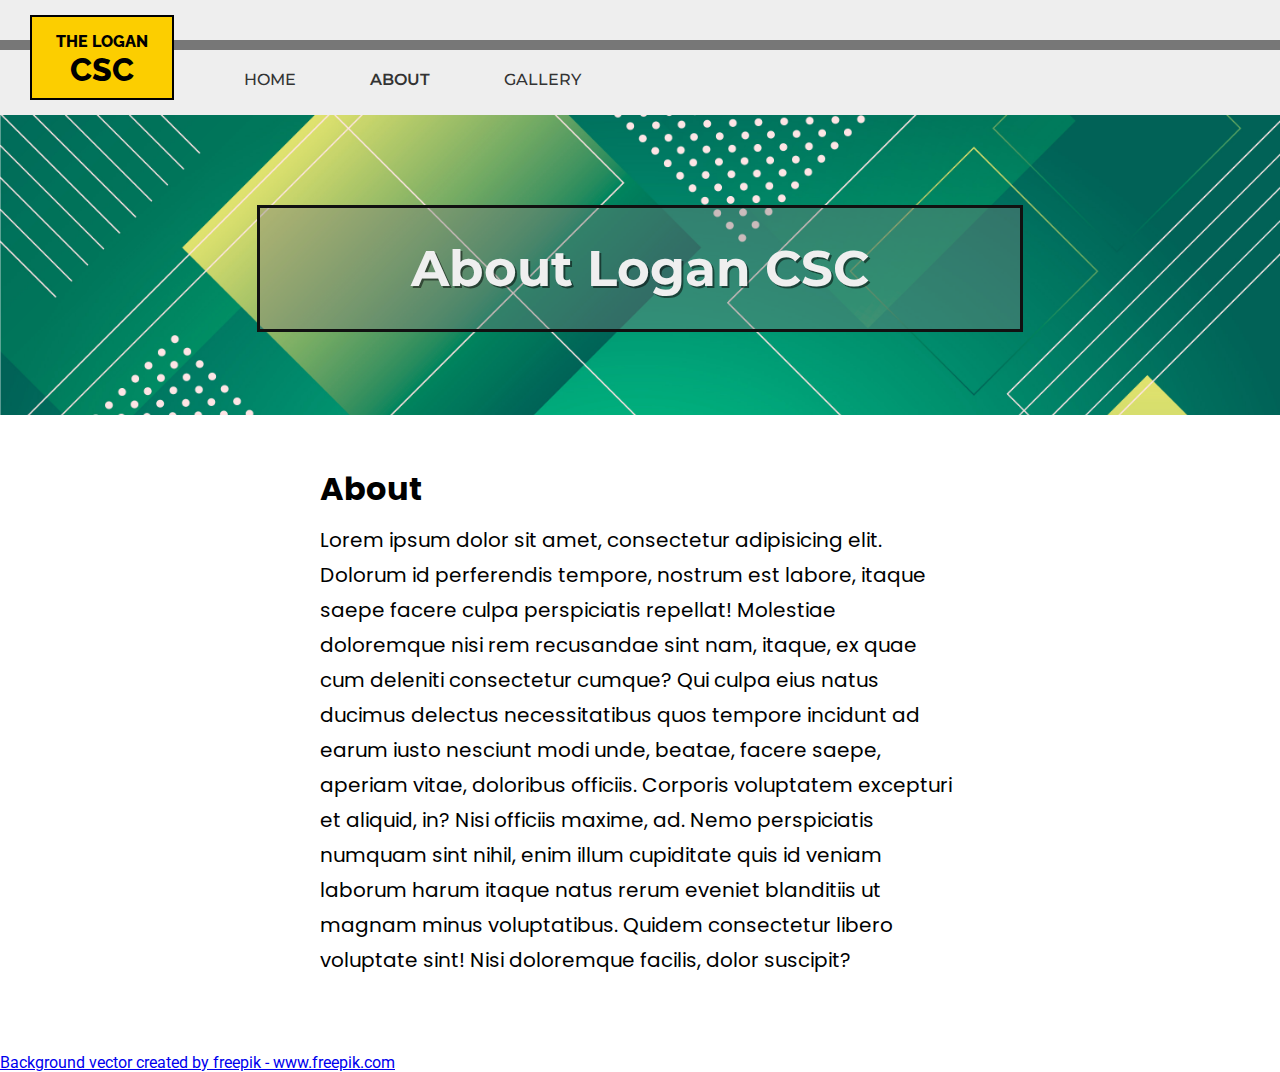
==== about.html @ f78f9c2a "Add vector backgrounds for about and gallery pages" ====
<!DOCTYPE html>
<html lang="en">
<head>
  <meta charset="UTF-8">
  <meta name="viewport" content="width=device-width, initial-scale=1.0">
  <meta http-equiv="X-UA-Compatible" content="ie=edge">
  <title>About - Logan CSC</title>
  <!-- LINKS -->
  <link rel="stylesheet" href="style.css">

  <!-- FONTS -->
  <link href="https://fonts.googleapis.com/css?family=Montserrat:400,500,600|Poppins|Raleway:800|Roboto&display=swap" rel="stylesheet">
</head>

<body>
  <div id=navbar>
    <header>
      <div id="header-bar"></div>
      <div id="header-container">
        THE LOGAN
        <div id="logo-bold">CSC</div>
      </div>
      <nav>
        <ul>
          <li><a href="index.html">Home</a></li>
          <li><a href="about.html" id="selected">About</a></li>
          <li><a href="gallery.html">Gallery</a></li>
        </ul>
      </nav>
    </header>
  </div>

  <section>
    <div class="title-section">
      <h1>About Logan CSC</h1>
      <div class="title-image"></div>

      <style>
        .title-section {
          height: 300px;
        }
        .title-section h1 {
          top: 90px;
        }
        .title-image {
          background: url("images/vector-background2.jpg") #fff;
          background-size: cover;
        }
      </style>

    </div>
  </section>

  <section>
    <div class="content">
      <h2>About</h2>
      <p>
        Lorem ipsum dolor sit amet, consectetur adipisicing elit. Dolorum id perferendis tempore, nostrum est labore, itaque saepe facere culpa perspiciatis repellat! Molestiae doloremque nisi rem recusandae sint nam, itaque, ex quae cum deleniti consectetur cumque? Qui culpa eius natus ducimus delectus necessitatibus quos tempore incidunt ad earum iusto nesciunt modi unde, beatae, facere saepe, aperiam vitae, doloribus officiis. Corporis voluptatem excepturi et aliquid, in? Nisi officiis maxime, ad. Nemo perspiciatis numquam sint nihil, enim illum cupiditate quis id veniam laborum harum itaque natus rerum eveniet blanditiis ut magnam minus voluptatibus. Quidem consectetur libero voluptate sint! Nisi doloremque facilis, dolor suscipit?
      </p>
    </div>
  </section>

  <footer>
    <a href="https://www.freepik.com/free-photos-vectors/background">Background vector created by freepik - www.freepik.com</a>
  </footer>


  <script src="script.js"></script>

</body>
</html>
---- style.css ----
/*
#e3a765 peach
#FCCE00 yellow
#f2efe2 pearl white
#5d6d7c blue gray
#000000 black
*/

* {
  margin: 0;
  padding: 0;
  font-family: 'Roboto', sans-serif;
}

header {
  position: fixed;
  z-index: 2;
  width: 100%;
  padding-top: 15px;
  padding-bottom: 20px;
  background-color: #eee;
  height: 80px;
}

header::after {
  content: '';
  display: table;
  clear: both;
}

#header-bar {
  padding-left: 0px;
  width: 100%;
  background-color: #777;
  position: absolute;
  top: 40px;
  height: 10px;
}

#header-container {
  margin-left: 30px;
  position: relative;
  background-color: #FCCE00;
  font-family: 'Raleway', sans-serif;
  font-weight: 800;
  font-size: 16px;
  text-align: center;
  padding-top: 15px;
  padding-bottom: 10px;
  margin: 0, auto;
  width: 140px;
  border: 2px solid #000;
  float:left;

  transition: all ease-in-out 250ms;
}

#header-container:hover {
  background-color: #888;
  font-size: 18px;
  padding: 10px auto;
  color: #f2efe2;
}

#logo-bold {
  font-family: 'Raleway', sans-serif;
  font-size: 32px;
  transition: all ease-in-out 250ms;
}

#header-container:hover #logo-bold {
  font-size: 34px;
  color: #FCCE00;
}

#navbar {
  height: 115px;
}

nav {
  float: left;
  margin-top: 40px;
}

nav ul {
  list-style: none;
}

nav li {
  display: inline-block;
  margin-left: 70px;
  padding-top: 15px;

  position: relative;
}

nav a {
  font-family: 'Montserrat', sans-serif;
  text-decoration: none;
  font-size: 16px;
  font-weight: 500;
  text-transform: uppercase;
  color: #333;
}

nav a:hover {
  color: #5d6d7c;
}

nav a::before {
  content: '';
  display: block;
  height: 5px;
  background-color: #FCCE00;

  position: absolute;
  top: 3px;
  width: 0%;

  transition: all ease-in-out 250ms;
}

nav a:hover::before {
  width: 100%;
}

nav ul li #selected {
  font-weight: 600;
}

section {

}

.content {
  margin: 0 auto 25px auto;
  padding: 50px;
  width: 50%;
}

.content p {
  font-family: 'Poppins', sans-serif;
  font-size: 20px;
  padding-top: 10px;
  line-height: 35px;
}

.content h2 {
  font-family: 'Poppins', sans-serif;
  font-size: 32px;
  transition: all ease-in-out 250ms;
}

.content h2:hover {
  color: #5d6d7c;
}

.title-section {
  position: relative;
  height: 500px;
  text-align: center;
  overflow: hidden;
}

.title-image {
  background: url("images/vector-background2.jpg") #fff;
  background-position: top;
  background-repeat: no-repeat;
  background-size: cover;
  height: 100%;
  transition: all 0.7s ease;
}

.title-section:hover .title-image{
  transform: scale(1.07) rotate(0.5deg);
}

.title-section h1 {
  z-index: 1;
  vertical-align: middle;
  position: absolute;
  top: 150px;
  left: 50%;
  width: 700px;
  margin-left: -383px;
  text-shadow: 2px 2px rgba(0, 0, 0, 0.5);
  font-family: "Montserrat", sans-serif;
  color: #efefef;
  font-size: 50px;
  display: inline-block;
  border: 3px solid #111;
  padding: 30px 30px;
  background-color: rgba(125, 125, 125, 0.4);
  transition: all ease-in-out 700ms;
}

.title-section h1:hover {
  text-shadow: 8px 8px rgba(0, 0, 0, 0.5);
}

.title-section h3 {
  z-index: 1;
  position: absolute;
  width: 100%;
  color: #ccc;
  bottom: 50px;
  text-shadow: 2px 2px rgba(0, 0, 0, 0.5);
  font-family: "Poppins", sans-serif;
  font-weight: 400;
  font-size: 30px;
}

canvas {
  padding: 0;
  margin: auto;
  display: block;
  position: relative;
  left: 0;
  right: 0;
}
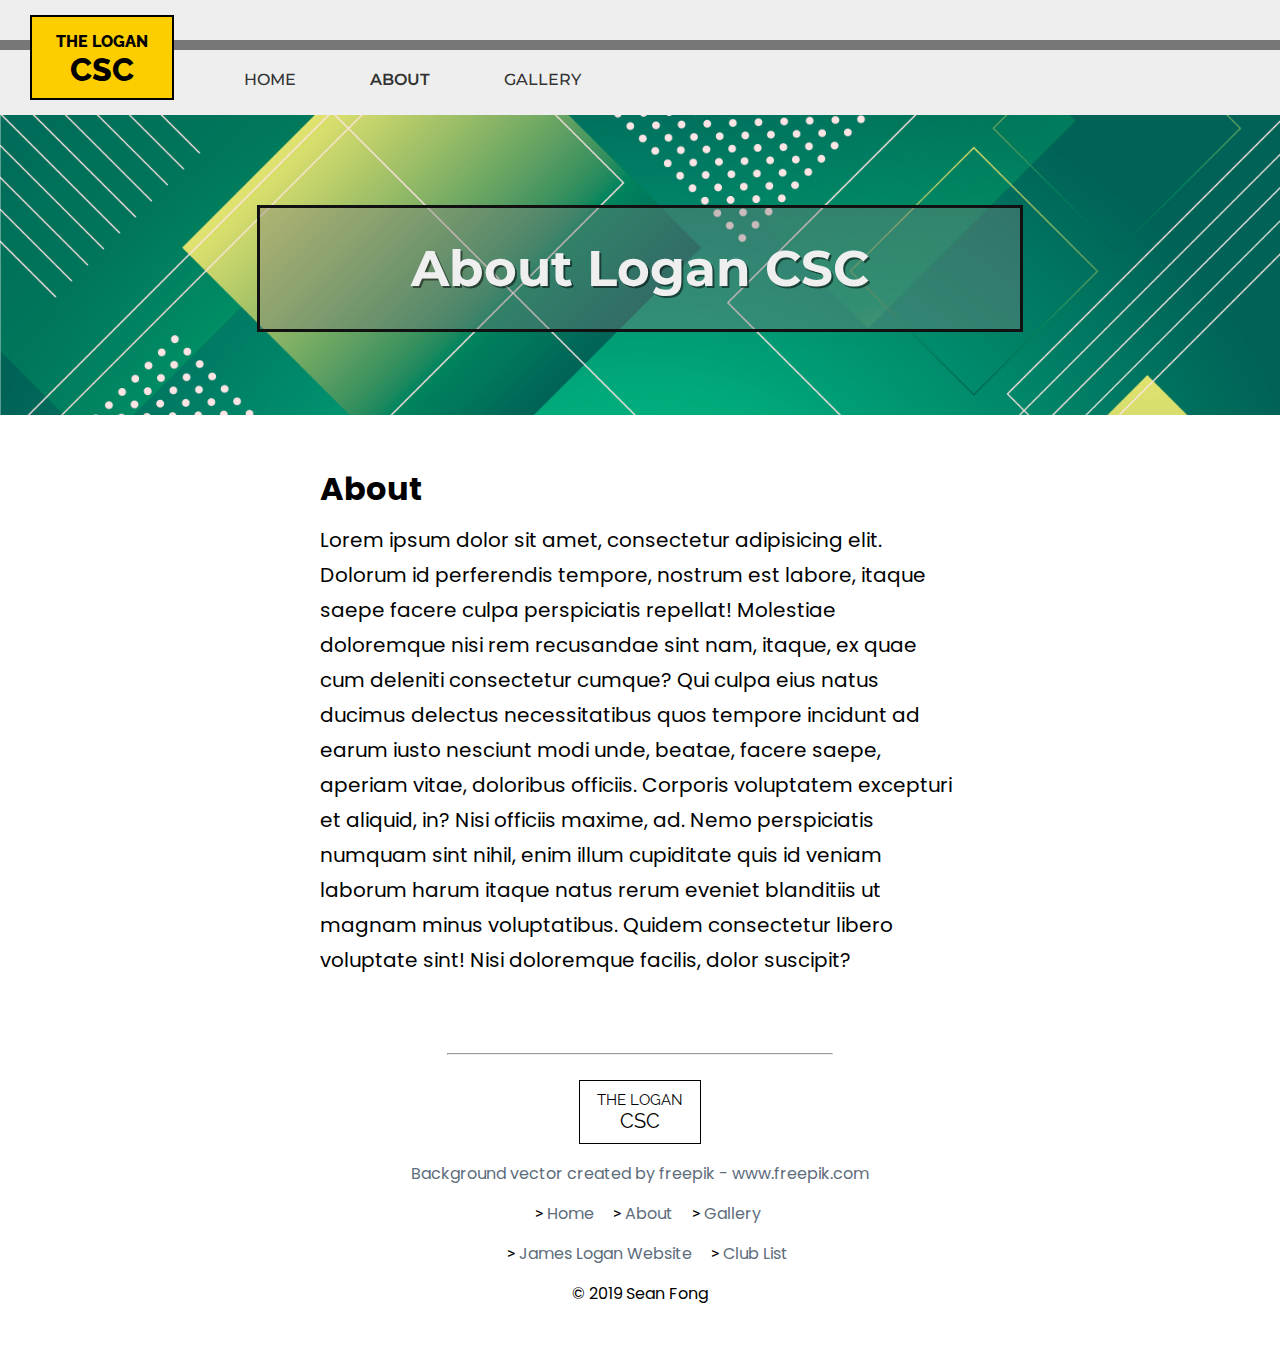
==== commit b2824ab5: "Add footer" ====
--- a/about.html
+++ b/about.html
@@ -61,7 +61,25 @@
   </section>
 
   <footer>
-    <a href="https://www.freepik.com/free-photos-vectors/background">Background vector created by freepik - www.freepik.com</a>
+    <hr>
+    <div id="footer-logo">
+      The Logan <br>
+      <span>CSC</span>
+    </div>
+    <div id="footer-content">
+      <a href="https://www.freepik.com/free-photos-vectors/background">Background vector created by freepik - www.freepik.com</a>
+      <ul>
+        <li><a href="index.html">Home</a></li>
+        <li><a href="about.html">About</a></li>
+        <li><a href="gallery.html">Gallery</a></li>
+      </ul>
+      <ul>
+        <li><a href="http://www.jameslogan.org/">James Logan Website</a></li>
+        <li><a href="https://sites.google.com/nhusd.k12.ca.us/jlhsactivities/clubs?authuser=0">Club List</a></li>
+      </ul>
+      <p>&copy; 2019 Sean Fong</li></p>
+    </div>
+
   </footer>
 
 
--- a/style.css
+++ b/style.css
@@ -218,3 +218,56 @@
   left: 0;
   right: 0;
 }
+
+
+footer {
+  text-align: center;
+}
+
+footer hr{
+  margin: auto;
+  width: 30%;
+}
+
+#footer-content {
+  padding: 10px 200px 50px 200px;
+}
+
+footer ul {
+  list-style: none;
+}
+
+footer ul li {
+  margin-left: 15px;
+  display: inline-block;
+}
+
+footer ul li::before {
+  content: "> ";
+}
+
+footer a, p {
+  line-height: 40px;
+  text-decoration: none;
+  font-family: 'Poppins', sans-serif;
+}
+
+footer a {
+  color: #5d6d7c;
+}
+
+#footer-logo {
+  font-size: 15px;
+  margin: auto;
+  width: 100px;
+  margin-top: 25px;
+  padding: 10px 10px;
+  border: 1px solid black;
+  font-family: 'Raleway', sans-serif;
+  text-transform: uppercase;
+}
+
+#footer-logo span {
+  font-family: 'Raleway', sans-serif;
+  font-size: 20px;
+}
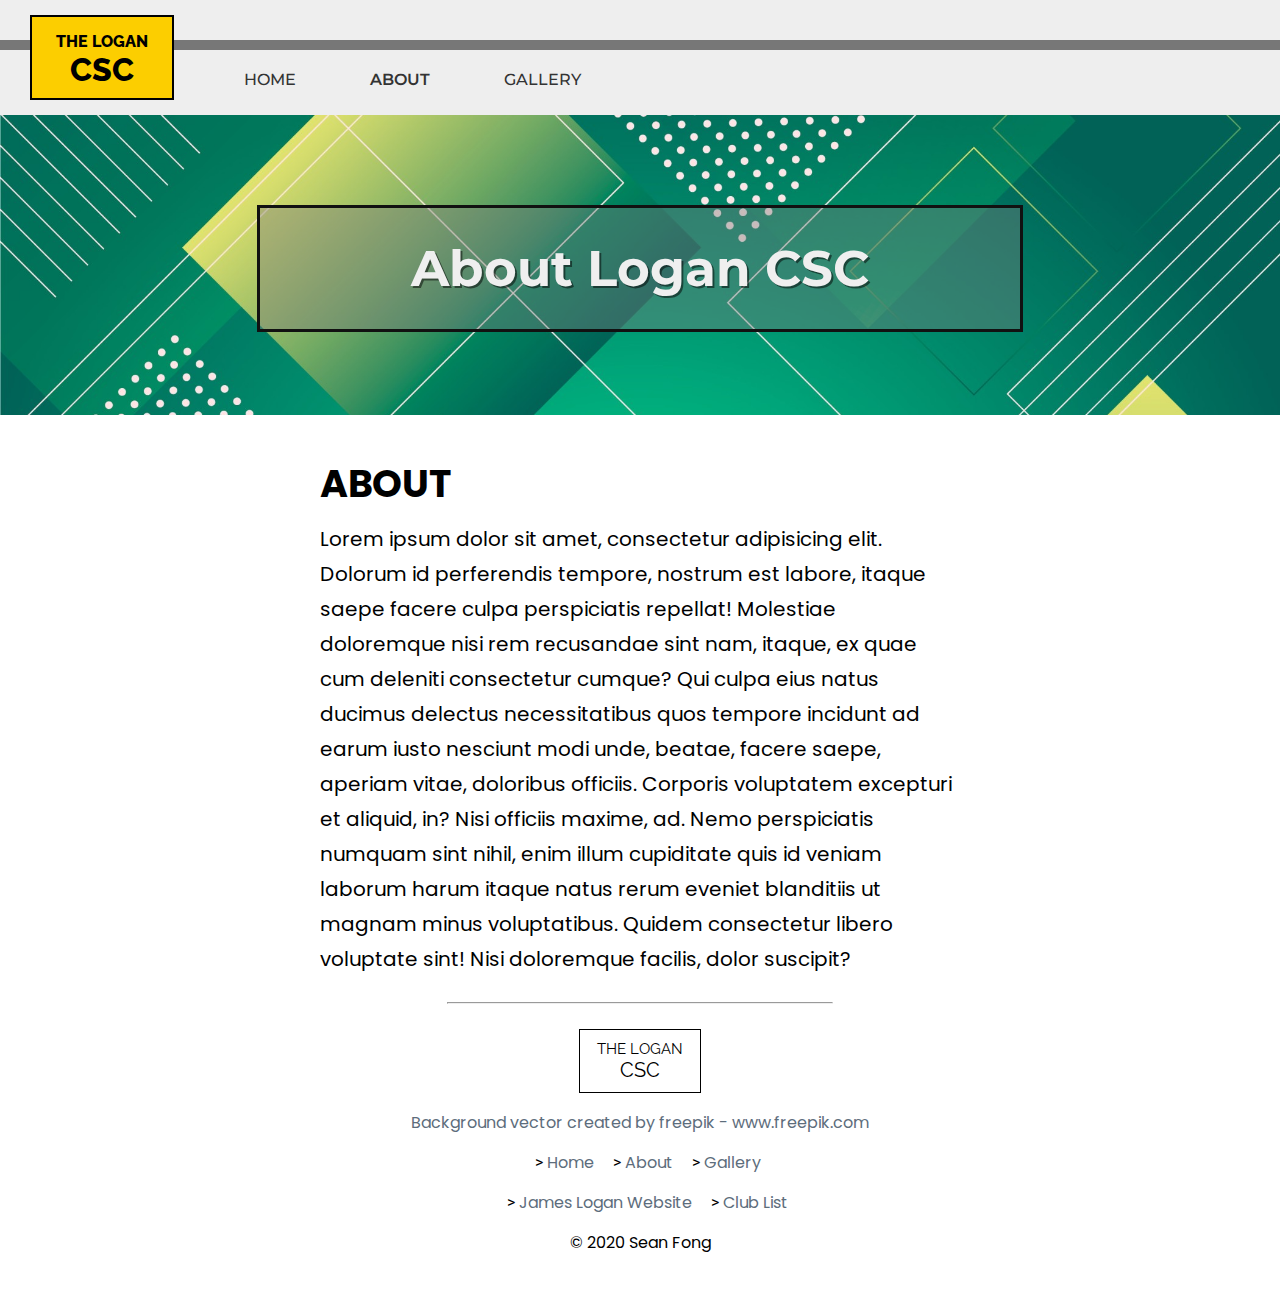
==== commit 598912ef: "Add Content to Gallery" ====
--- a/about.html
+++ b/about.html
@@ -77,7 +77,7 @@
         <li><a href="http://www.jameslogan.org/">James Logan Website</a></li>
         <li><a href="https://sites.google.com/nhusd.k12.ca.us/jlhsactivities/clubs?authuser=0">Club List</a></li>
       </ul>
-      <p>&copy; 2019 Sean Fong</li></p>
+      <p>&copy; 2020 Sean Fong</li></p>
     </div>
 
   </footer>
--- a/style.css
+++ b/style.css
@@ -134,7 +134,7 @@
 
 .content {
   margin: 0 auto 25px auto;
-  padding: 50px;
+  padding-top: 40px;
   width: 50%;
 }
 
@@ -147,7 +147,8 @@
 
 .content h2 {
   font-family: 'Poppins', sans-serif;
-  font-size: 32px;
+  font-size: 38px;
+  text-transform: uppercase;
   transition: all ease-in-out 250ms;
 }
 
@@ -219,6 +220,32 @@
   right: 0;
 }
 
+.gallery-collection {
+  margin: auto;
+}
+
+.gallery-collection h3 {
+  font-size: 60px;
+  font-family: 'Montserrat', sans-serif;
+  text-align: center;
+  margin: 20px auto;
+  text-transform: uppercase;
+}
+
+.gallery-content {
+  margin: 0 auto 25px auto;
+  padding: 50px;
+  width: 75%;
+}
+
+.gallery-img {
+  transition: all ease-out 350ms;
+}
+
+.gallery-img:hover {
+  background-color: #888;
+  transform: scale(1.03);
+}
 
 footer {
   text-align: center;
